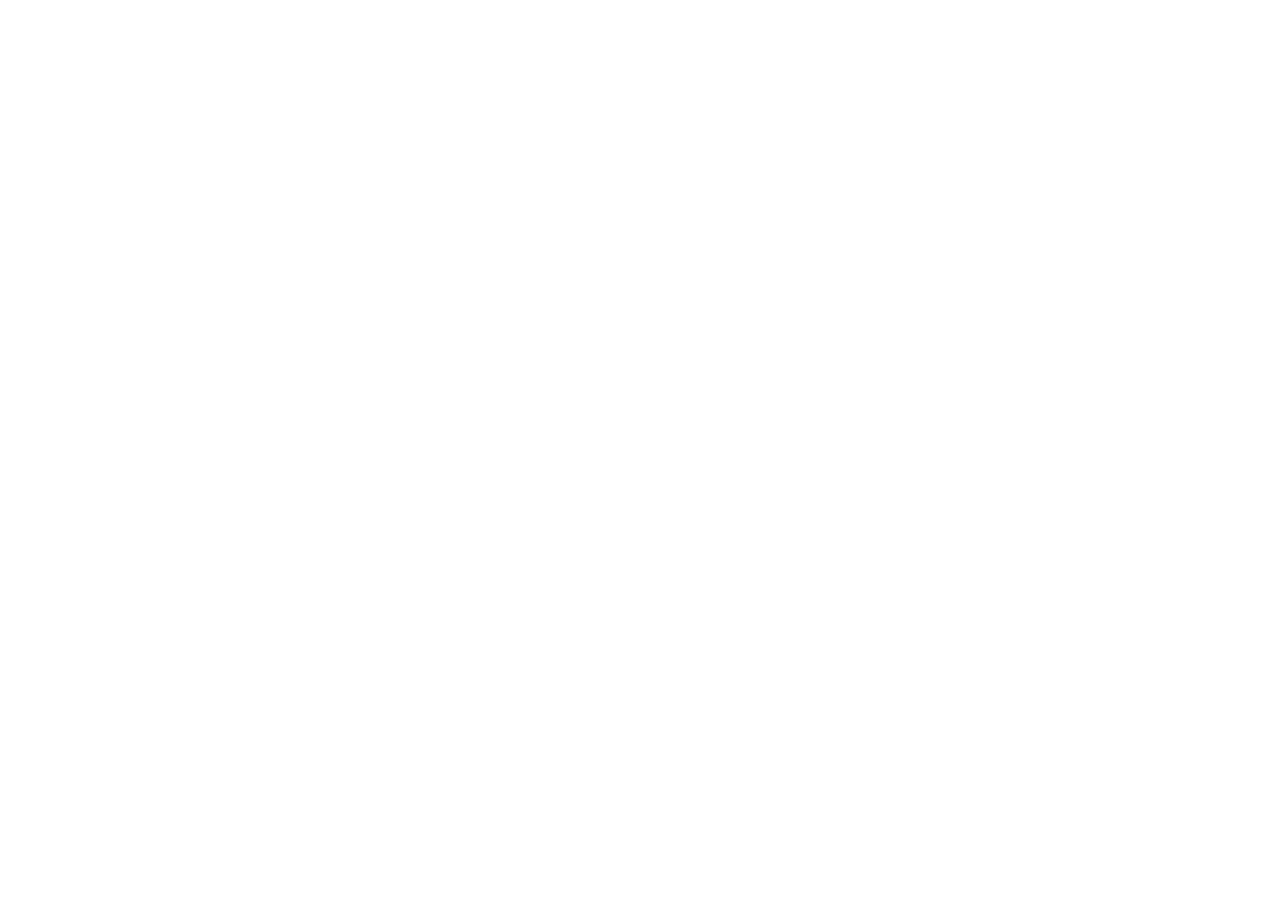
==== index.html @ 336fcd38 "création des fichiers et préparation au codage" ====
<!DOCTYPE html>
<html lang="fr">
<head>

    <meta charset="UTF-8">
    <meta name="viewport" content="width=device-width, initial-scale=1.0">
    
    <link rel="stylesheet" href="style.css">
    <title>Fake News</title>
</head>

<body>
    <header>



    </header>

    <main>




    </main>





    <footer>

    </footer>
    








    <script src="script.js"></script>
</body>
</html>
---- style.css ----
/***********************Import des fonts**********************/












/*************************Reset CSS************************/

* {
    margin: 0;
    padding: 0;
    box-sizing: border-box;
}










/************************Partie MOBILE***************0 à 767px*/












/************************Partie TABLET***************767 à 991px*/

@media screen and (min-width : 767px){




}
/************************Partie Ordi***************991px et plus*/

@media screen and (min-width : 991px){






}
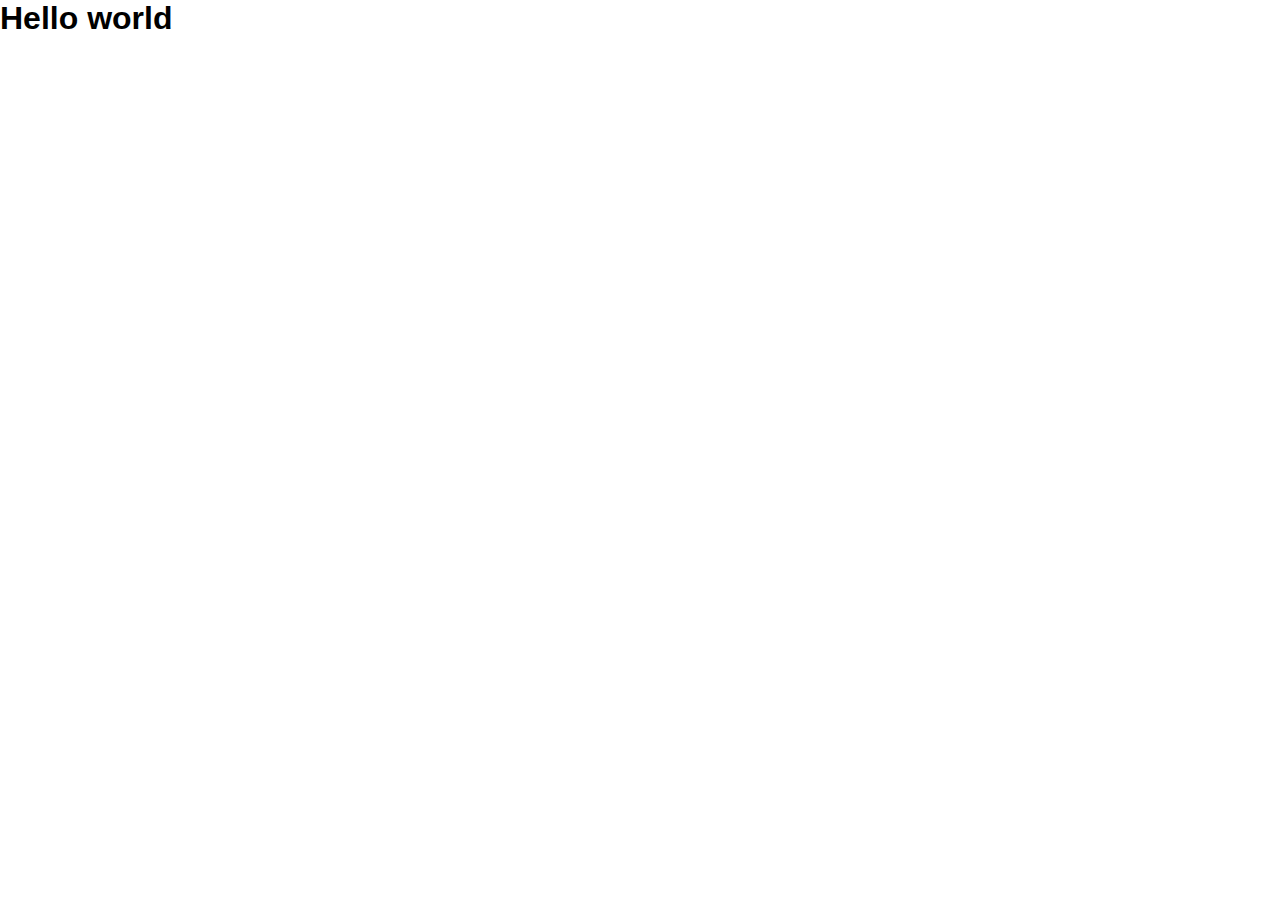
==== commit 92feb215: "import des polices et des instructions dans le code" ====
--- a/index.html
+++ b/index.html
@@ -4,7 +4,15 @@
 
     <meta charset="UTF-8">
     <meta name="viewport" content="width=device-width, initial-scale=1.0">
+
+
+                    <!-- Import Arvo 700 -->
+    <link rel="preconnect" href="https://fonts.googleapis.com">
+    <link rel="preconnect" href="https://fonts.gstatic.com" crossorigin>
+    <link href="https://fonts.googleapis.com/css2?family=Arvo:wght@700&display=swap" rel="stylesheet">
     
+                    <!-- Import du fichier des cicones fontawesome   -->
+    <link rel="stylesheet" href="./ressources/font-awesome/css/fontawesome-all.min.css">
     <link rel="stylesheet" href="style.css">
     <title>Fake News</title>
 </head>
@@ -12,8 +20,7 @@
 <body>
     <header>
 
-
-
+        <h1>Hello world</h1>
     </header>
 
     <main>
--- a/style.css
+++ b/style.css
@@ -1,11 +1,45 @@
-/***********************Import des fonts**********************/
+/***********************Import des webfonts**********************/
+
+/*  */
+@font-face {
+    font-family: 'fa-brands-400';
+    src: url(ressources/font-awesome/webfonts/fa-brands-400.ttf) format('truetype');
+}
+
+@font-face {
+    font-family: 'fa-regular-400';
+    src: url(ressources/font-awesome/webfonts/fa-regular-400.ttf) format('truetype');
+}
+
+@font-face {
+    font-family: 'fa-solid-900';
+    src: url(ressources/font-awesome/webfonts/fa-solid-900.ttf) format('truetype');
+}
+
+/* Polices:
+- “Arvo” 700 (Google Fonts) ok
+- “Source Sans Pro” 300, 400, 600 (Google Fonts)
+- “FontAwesome” (CSS et polices fournies dans les ressources)ok */
 
 
 
+/* Couleur */
 
 
-
-
+/* Arrondis: 4px
+Couleurs:
+- Fond clair: #FFFFFF
+- Fond gris: #F0F0F0
+- Fond sombre: #444444
+- Orange: #ED786A
+- Orange:hover: #FD887A
+- Rouge: #CC0000
+- Gris léger: #E5E5E5
+- Blanc: #FFFFFF
+- Gris clair: #888888
+- Gris moyen: #777777
+- Gris: #666666
+- Gris sombre: #3C3C3C */
 
 
 
@@ -19,21 +53,30 @@
     box-sizing: border-box;
 }
 
+ol,
+ul {
+    /* Suppression des puces de toutes les listes */
+    list-style: none;
+}
 
+a {
+    /* on reprend la couleur transmise par héritage */
+    color: inherit;
+    /* on enlève le soulignement */
+    text-decoration: none;
+}
 
-
-
-
-
-
-
-
+button {
+    background-color: transparent;
+    border: 0;
+    /* on enlève les coins arrondis */
+    border-radius: 0;
+    font-family: inherit;
+    font-size: inherit;
+}
 /************************Partie MOBILE***************0 à 767px*/
 
-
-
-
-
+h1{font-family:sans-serif ;}
 
 
 
